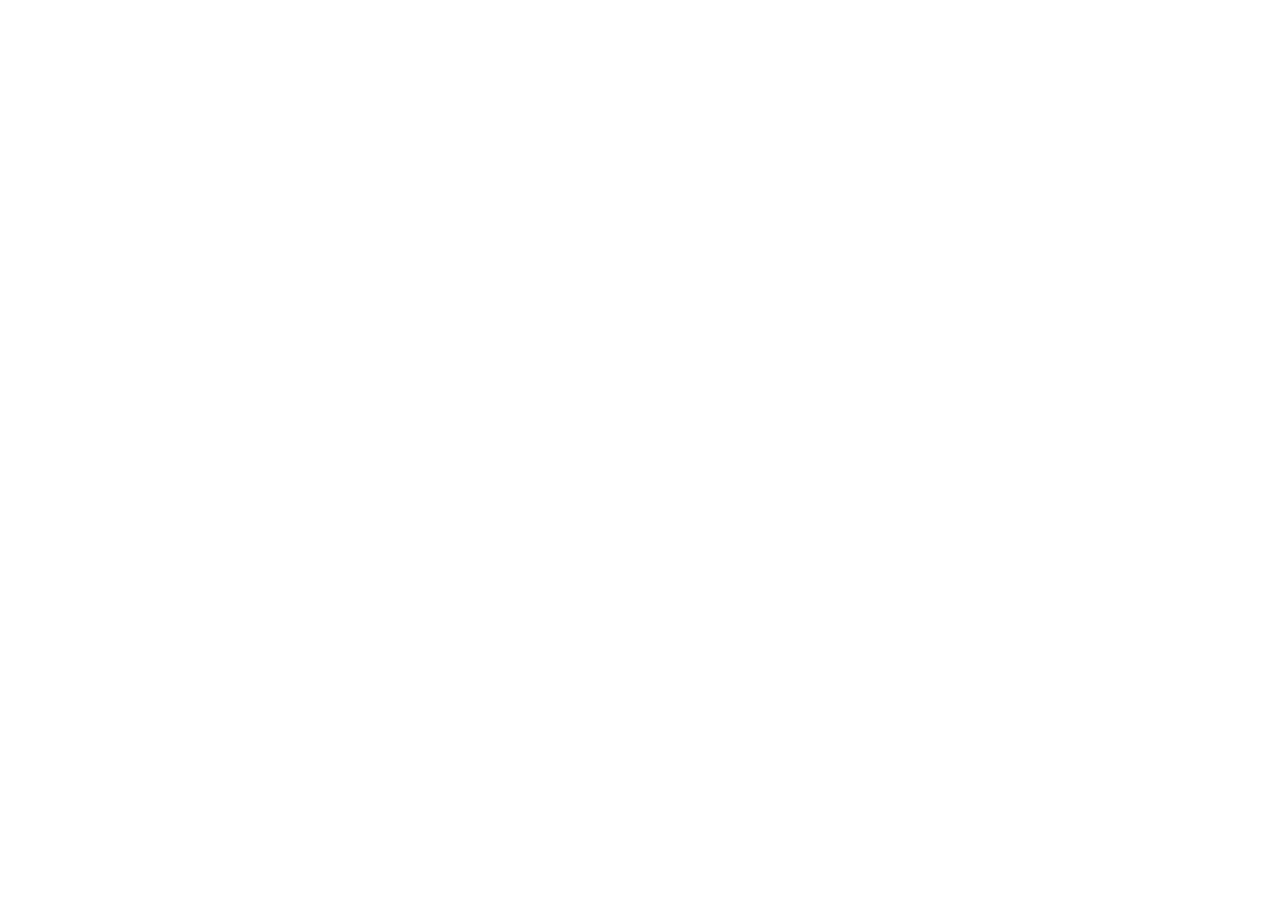
==== 03-blackjack-game/index.html @ d00a0ce8 "Add initial files for Blackjack Game project including HTML and JavaScript" ====
<!DOCTYPE html>
<html lang="en">
<head>
    <meta charset="UTF-8">
    <meta name="viewport" content="width=device-width, initial-scale=1.0">
    <title>Blackjack Game</title>
</head>
<body>
    

    <script src="script.js"></script>
</body>
</html>
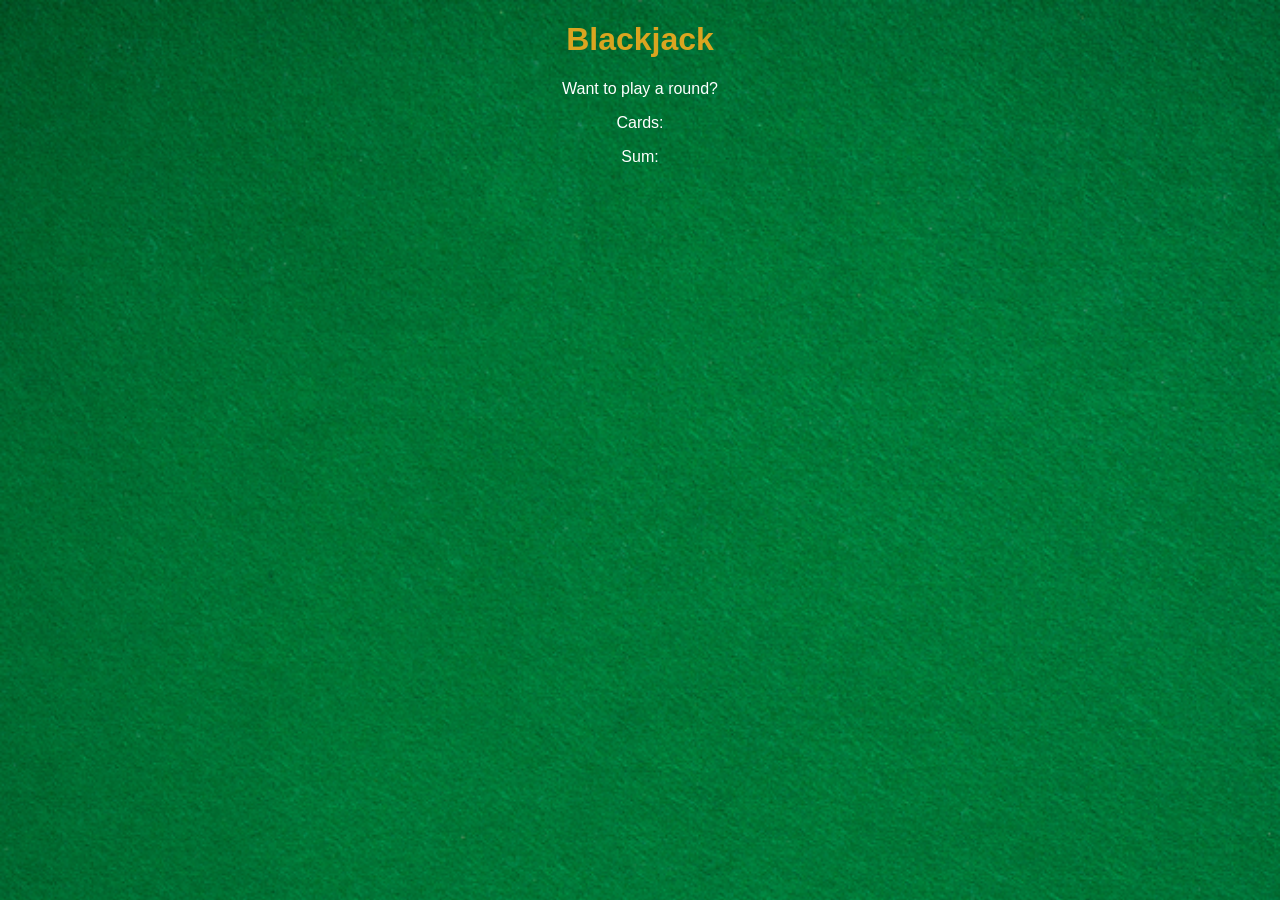
==== commit 932c1238: "Add initial files and structure for Blackjack Game project, including HTML, CSS, and image assets" ====
--- a/03-blackjack-game/index.html
+++ b/03-blackjack-game/index.html
@@ -4,10 +4,13 @@
     <meta charset="UTF-8">
     <meta name="viewport" content="width=device-width, initial-scale=1.0">
     <title>Blackjack Game</title>
+    <link rel="stylesheet" href="style.css">
 </head>
 <body>
-    
-
+    <h1>Blackjack</h1>
+    <p id="message-el">Want to play a round?</p>
+    <p>Cards: </p>
+    <p>Sum: </p>
     <script src="script.js"></script>
 </body>
 </html>
--- a/03-blackjack-game/style.css
+++ b/03-blackjack-game/style.css
@@ -0,0 +1,14 @@
+body{
+    font-family: 'Trebuchet MS', 'Lucida Sans Unicode', 'Lucida Grande', 'Lucida Sans', Arial, sans-serif;
+    background-image: url(./image/table.png);
+    background-repeat: no-repeat;
+    background-size: cover;
+    color: white;
+    text-align: center;
+}
+h1{
+    color: goldenrod;
+}
+#message-el{
+
+}
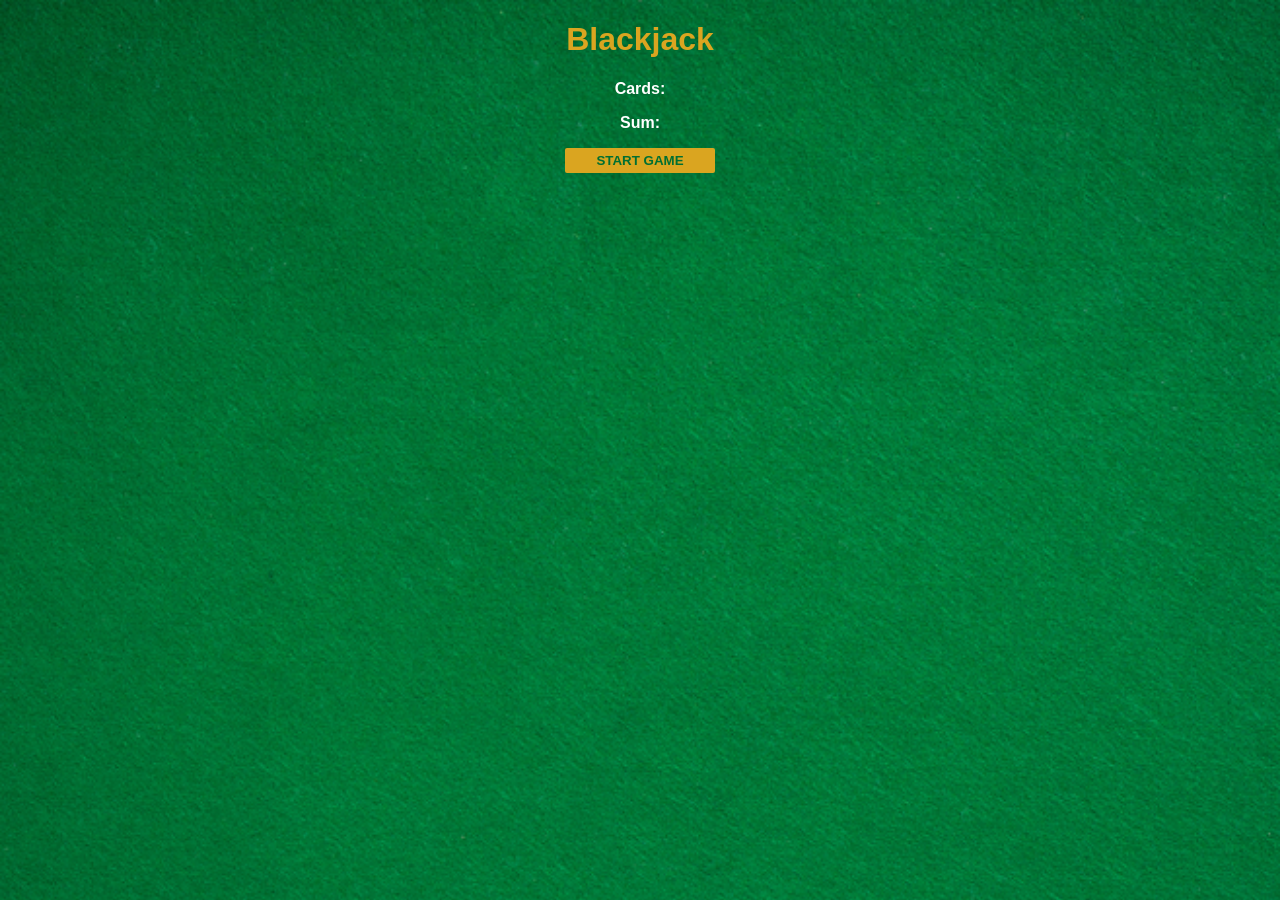
==== commit e17c5c38: "Initialize Blackjack Game: set up HTML structure, implement game logic in JavaScript, and style butt" ====
--- a/03-blackjack-game/index.html
+++ b/03-blackjack-game/index.html
@@ -8,9 +8,10 @@
 </head>
 <body>
     <h1>Blackjack</h1>
-    <p id="message-el">Want to play a round?</p>
+    <p id="message-el"></p>
     <p>Cards: </p>
     <p>Sum: </p>
+    <button onclick="startGame()">START GAME</button>
     <script src="script.js"></script>
 </body>
 </html>
--- a/03-blackjack-game/style.css
+++ b/03-blackjack-game/style.css
@@ -1,14 +1,25 @@
 body{
     font-family: 'Trebuchet MS', 'Lucida Sans Unicode', 'Lucida Grande', 'Lucida Sans', Arial, sans-serif;
     background-image: url(./image/table.png);
-    background-repeat: no-repeat;
     background-size: cover;
     color: white;
     text-align: center;
+    font-weight: bold;
 }
 h1{
     color: goldenrod;
 }
 #message-el{
-
+    font-style: italic;
+}
+button{
+    color: #016f32;
+    font-weight: bold;
+    padding-top: 5px;
+    padding-bottom: 5px;
+    width: 150px;
+    background-color: goldenrod;
+    border: none;
+    border-radius: 2px;
+    cursor: pointer;
 }
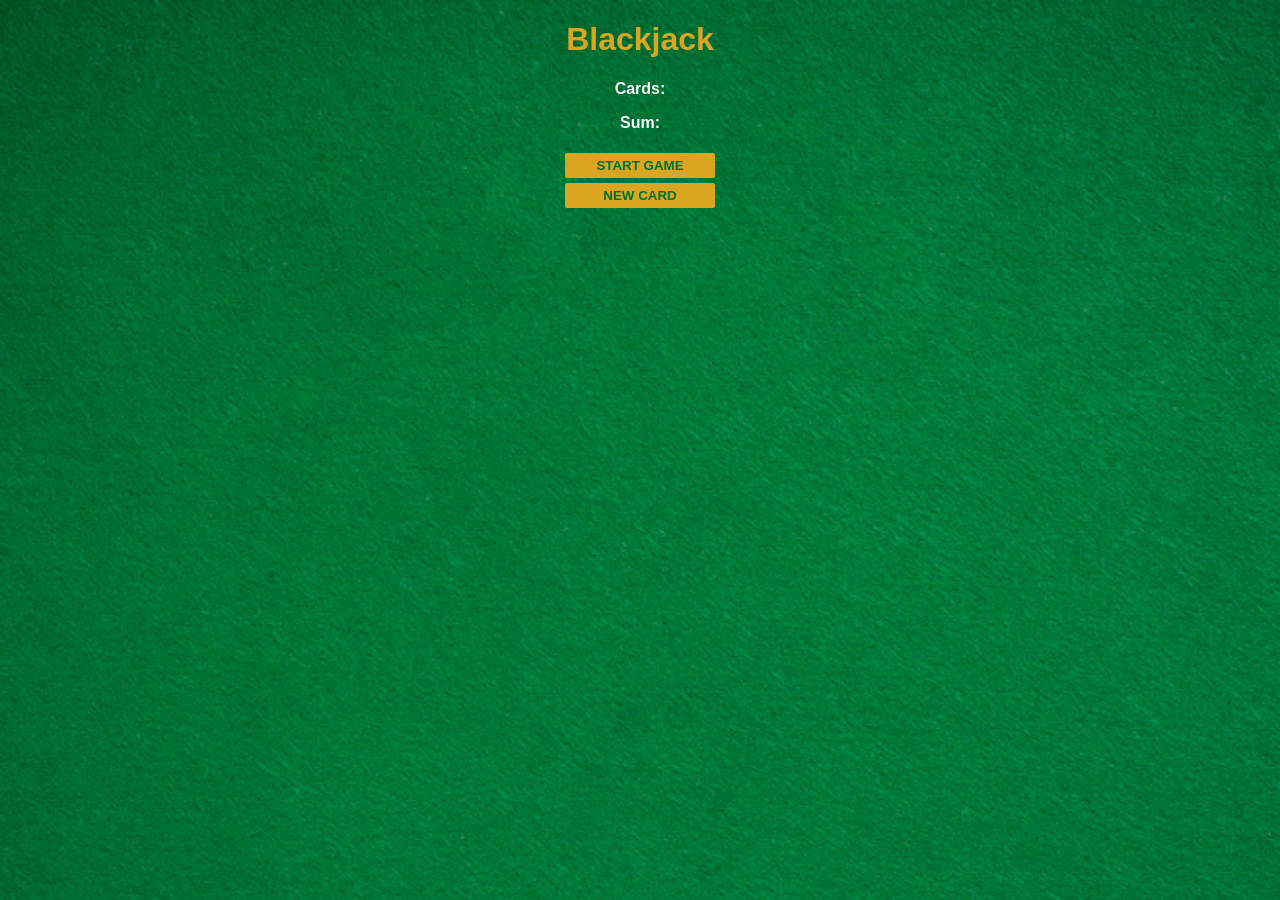
==== commit 7d6e8821: "Refactor Blackjack Game: update HTML structure, enhance JavaScript logic for card handling, and impr" ====
--- a/03-blackjack-game/index.html
+++ b/03-blackjack-game/index.html
@@ -1,17 +1,21 @@
-<!DOCTYPE html>
+<!doctype html>
 <html lang="en">
-<head>
-    <meta charset="UTF-8">
-    <meta name="viewport" content="width=device-width, initial-scale=1.0">
+  <head>
+    <meta charset="UTF-8" />
+    <meta name="viewport" content="width=device-width, initial-scale=1.0" />
     <title>Blackjack Game</title>
-    <link rel="stylesheet" href="style.css">
-</head>
-<body>
+    <link rel="stylesheet" href="style.css" />
+  </head>
+  <body>
     <h1>Blackjack</h1>
     <p id="message-el"></p>
-    <p>Cards: </p>
-    <p>Sum: </p>
-    <button onclick="startGame()">START GAME</button>
+    <p id="card-el">Cards:</p>
+    <p id="sum-el">Sum:</p>
+    <div class="btn">
+      <button onclick="startGame()">START GAME</button>
+      <button onclick="newCard()">NEW CARD</button>
+    </div>
+
     <script src="script.js"></script>
-</body>
-</html>+  </body>
+</html>
--- a/03-blackjack-game/style.css
+++ b/03-blackjack-game/style.css
@@ -12,6 +12,11 @@
 #message-el{
     font-style: italic;
 }
+.btn{
+    display: flex;
+    flex-direction: column;
+    align-items: center;
+}
 button{
     color: #016f32;
     font-weight: bold;
@@ -22,4 +27,5 @@
     border: none;
     border-radius: 2px;
     cursor: pointer;
+    margin-top: 5px;
 }
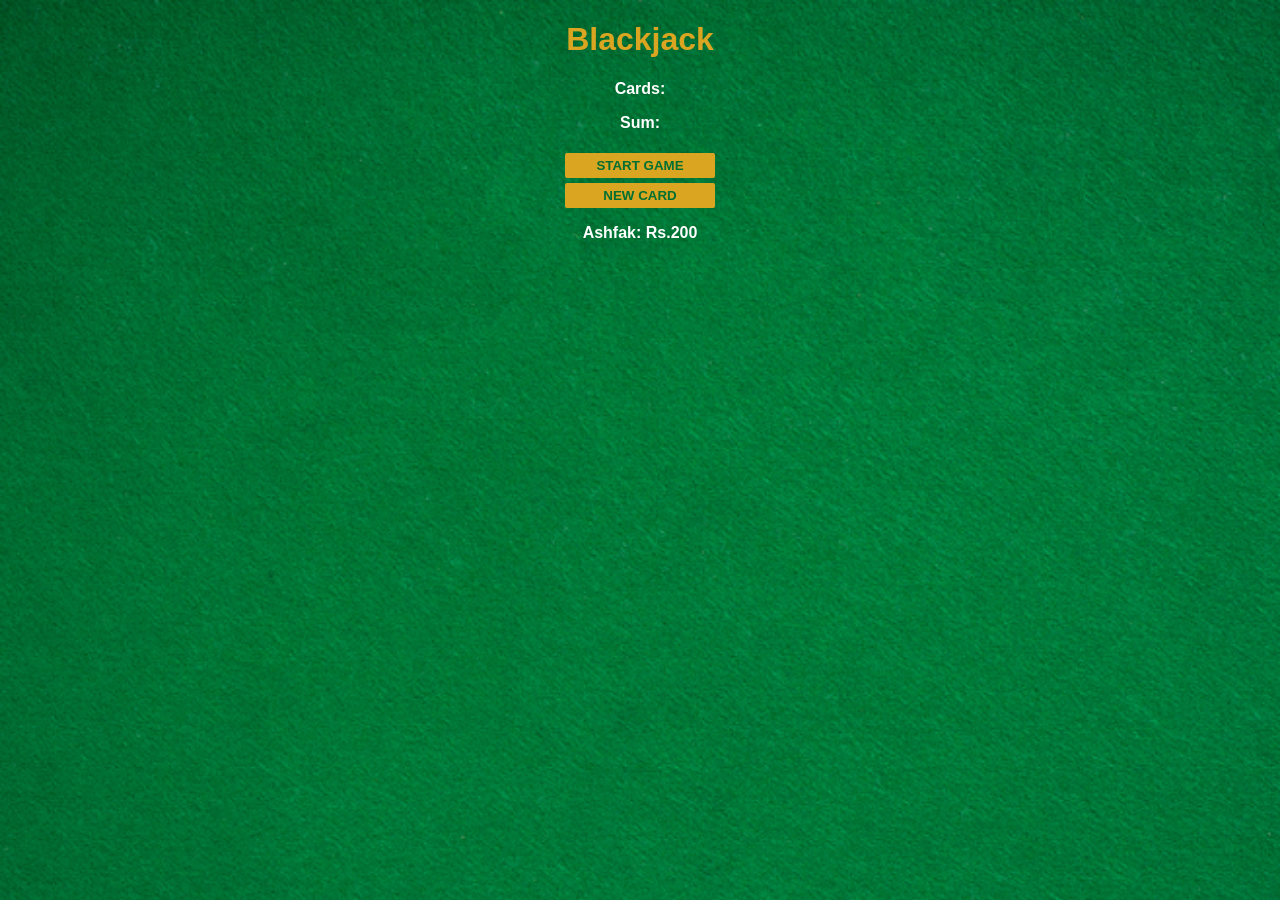
==== commit 63c4c844: "Add player information display to the Blackjack game" ====
--- a/03-blackjack-game/index.html
+++ b/03-blackjack-game/index.html
@@ -14,6 +14,7 @@
     <div class="btn">
       <button onclick="startGame()">START GAME</button>
       <button onclick="newCard()">NEW CARD</button>
+      <p id="player-el"></p>
     </div>
 
     <script src="script.js"></script>
